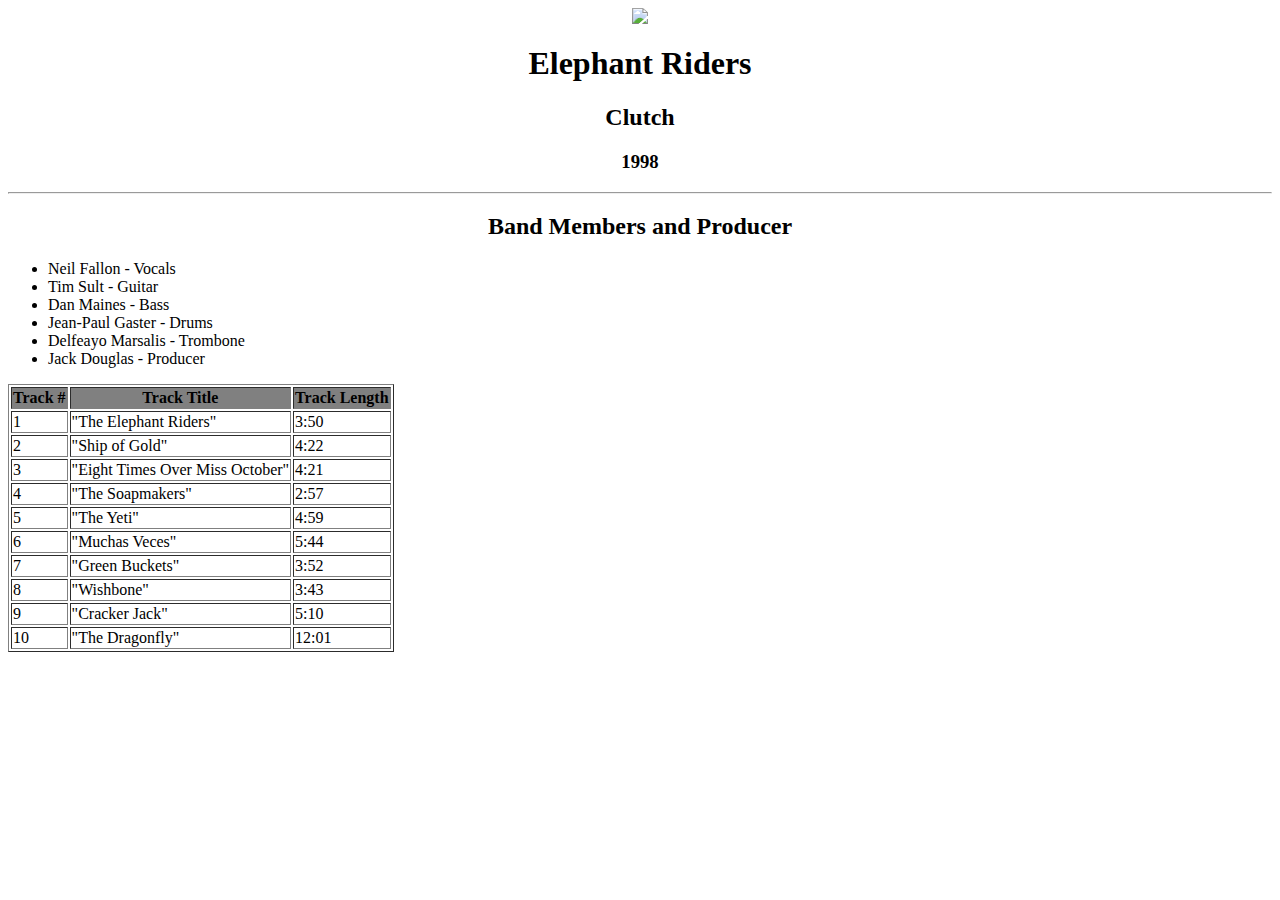
==== album.html @ d6af8c12 "Add files via upload" ====
<DOCTYPE html>
    <html>
        
        <head>

        </head>
        <body>
            <span style="text-align: center;"><p><img src="Images/Riders.jpg"></p>
            <h1>Elephant Riders</h1>
            <h2>Clutch</h2>
            <h3>1998</h3>
            <hr/>
            <h2>Band Members and Producer</h2>
            </span>
            <ul style="list-style-type: disc;">
                <li>Neil Fallon - Vocals</li>
                <li>Tim Sult - Guitar</li>
                <li>Dan Maines - Bass</li>
                <li>Jean-Paul Gaster - Drums</li>
                <li>Delfeayo Marsalis - Trombone</li>
                <li>Jack Douglas - Producer</li>
            </ul>
            <table border="1">
                <tr bgcolor="grey">
                    <th>Track #</th>
                    <th>Track Title</th>
                    <th>Track Length</th>
                </tr>
                <tr>
                    <td>1</td>
                    <td>"The Elephant Riders"</td>
                    <td>3:50</td>
                </tr>
                <tr>
                    <td>2</td>
                    <td>"Ship of Gold"</td>
                    <td>4:22</td>
                </tr>
                <tr>
                    <td>3</td>
                    <td>"Eight Times Over Miss October"</td>
                    <td>4:21</td>
                </tr>
                <tr>
                    <td>4</td>
                    <td>"The Soapmakers"</td>
                    <td>2:57</td>
                </tr>
                <tr>
                    <td>5</td>
                    <td>"The Yeti"</td>
                    <td>4:59</td>
                </tr>
                <tr>
                    <td>6</td>
                    <td>"Muchas Veces"</td>
                    <td>5:44</td>
                </tr>
                <tr>
                    <td>7</td>
                    <td>"Green Buckets"</td>
                    <td>3:52</td>
                </tr>
                <tr>
                    <td>8</td>
                    <td>"Wishbone"</td>
                    <td>3:43</td>
                </tr>
                <tr>
                    <td>9</td>
                    <td>"Cracker Jack"</td>
                    <td>5:10</td>
                </tr>
                <tr>
                    <td>10</td>
                    <td>"The Dragonfly"</td>
                    <td>12:01</td>
                </tr>
             </table>



            
        </body>





    </html>
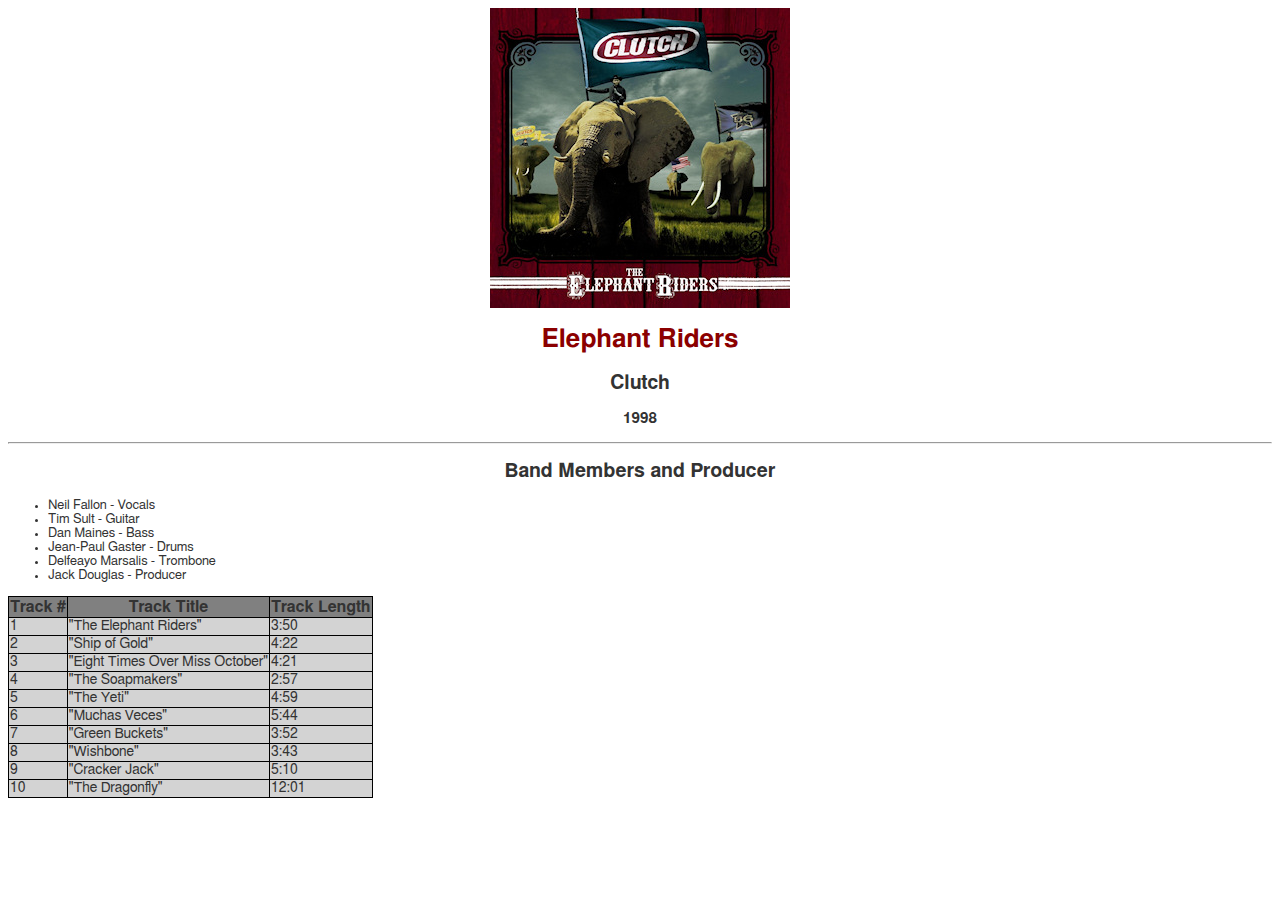
==== commit 4248ba58: "Add files via upload" ====
--- a/album.html
+++ b/album.html
@@ -2,11 +2,29 @@
     <html>
         
         <head>
+<style>
+table,th,td{
+border-collapse: collapse;
+border: 1px solid black; 
+}
+#table1{
+    align-self: center;
+}
+#toprow{
+background-color: gray;
+}
+td{
+    font-size:14
+}
+</style>
+<link href="albumstyle.css" 
+      rel="stylesheet" 
+      type="text/css" />
 
         </head>
         <body>
             <span style="text-align: center;"><p><img src="Images/Riders.jpg"></p>
-            <h1>Elephant Riders</h1>
+            <h1 style="color:darkred;">Elephant Riders</h1>
             <h2>Clutch</h2>
             <h3>1998</h3>
             <hr/>
@@ -20,8 +38,8 @@
                 <li>Delfeayo Marsalis - Trombone</li>
                 <li>Jack Douglas - Producer</li>
             </ul>
-            <table border="1">
-                <tr bgcolor="grey">
+            <table id="table1">
+                <tr id="toprow">
                     <th>Track #</th>
                     <th>Track Title</th>
                     <th>Track Length</th>
--- a/albumstyle.css
+++ b/albumstyle.css
@@ -0,0 +1,6 @@
+body {font: 13px Helmet, Freesans, sans-serif;
+        color: #333
+        }
+td {
+background-color:lightgrey;
+}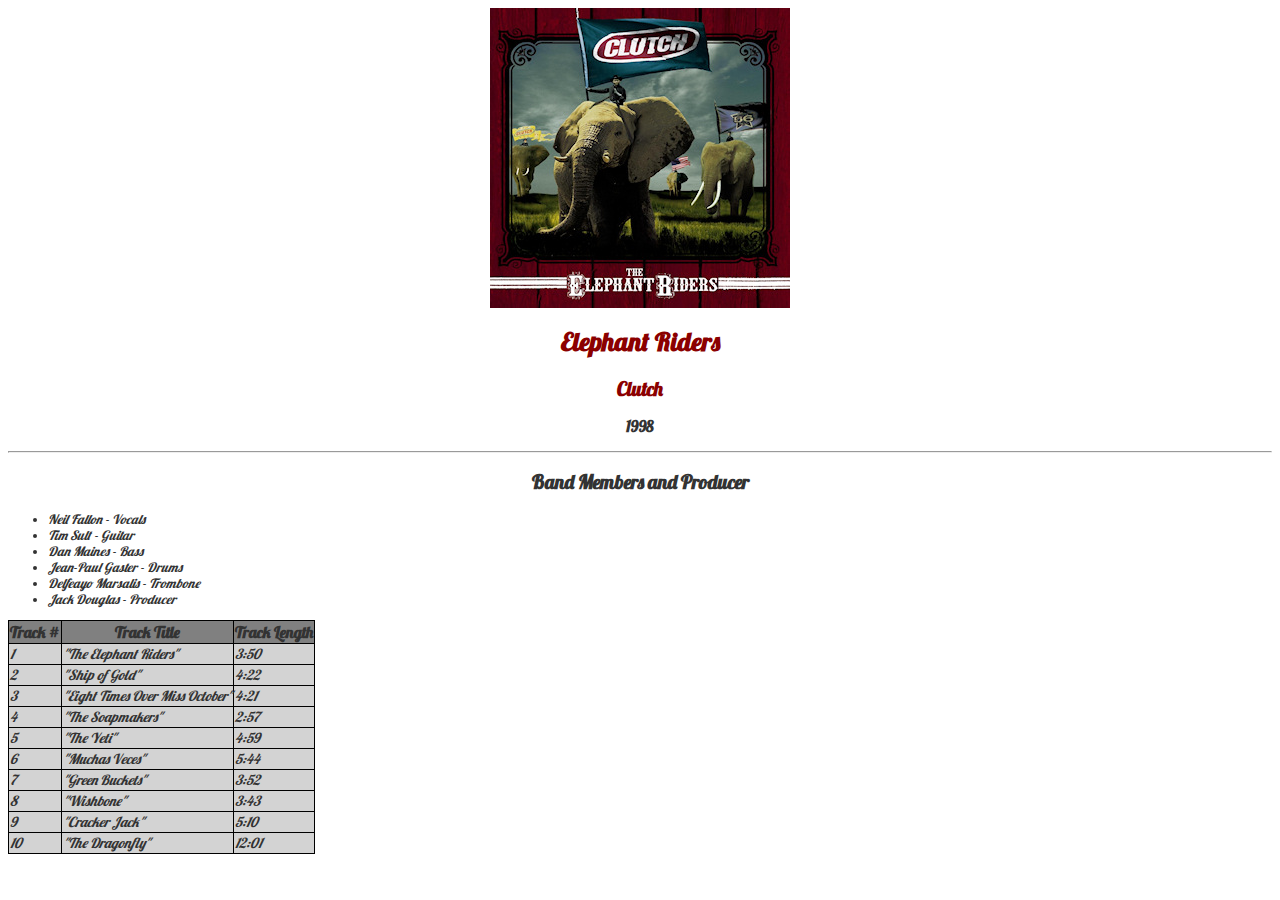
==== commit 56d4a8bc: "Add files via upload" ====
--- a/album.html
+++ b/album.html
@@ -1,6 +1,6 @@
 <DOCTYPE html>
     <html>
-        
+        <!-- This was added through bash -->
         <head>
 <style>
 table,th,td{
@@ -22,13 +22,16 @@
       type="text/css" />
 
         </head>
+        <header>
+            <div id="div1"></div>
+        </header>
         <body>
-            <span style="text-align: center;"><p><img src="Images/Riders.jpg"></p>
+            <span style="text-align: center;">
             <h1 style="color:darkred;">Elephant Riders</h1>
-            <h2>Clutch</h2>
+            <h2><a href="http://www.pro-rock.com">Clutch</a></h2>
             <h3>1998</h3>
             <hr/>
-            <h2>Band Members and Producer</h2>
+            <h2 id="members">Band Members and Producer</h2>
             </span>
             <ul style="list-style-type: disc;">
                 <li>Neil Fallon - Vocals</li>
--- a/albumstyle.css
+++ b/albumstyle.css
@@ -1,6 +1,48 @@
-body {font: 13px Helmet, Freesans, sans-serif;
-        color: #333
-        }
+@import url('https://fonts.googleapis.com/css?family=Lobster');
+
+body {  font-size: 13px;
+        font-family: Lobster;          
+        color: #333;
+        
+                }
+table{
+        background-color:lightblue;
+}
 td {
-background-color:lightgrey;
-}+        background-color:lightgrey;
+        font-style: italic;
+}
+li{
+        font-style: italic;
+}
+#div1{
+        background-image: url("Images/Riders.jpg");
+        background-repeat: no-repeat;
+        background-position-x: center;
+        background-position-y: center;
+        height: 300px;
+        width: 300px;
+        margin-left: auto;
+        margin-right: auto;
+}
+a{
+        font-family: sans-serif;
+        text-decoration: none;
+        font-weight: none;
+}
+a:link{
+        font-family: Lobster;
+        color: darkred;
+}
+a:visited{
+        color: darkmagenta;
+}
+a:hover{
+        color: red;
+        text-decoration: underline;
+        background-color: grey;
+}
+a:active{
+        color: green;
+
+}
